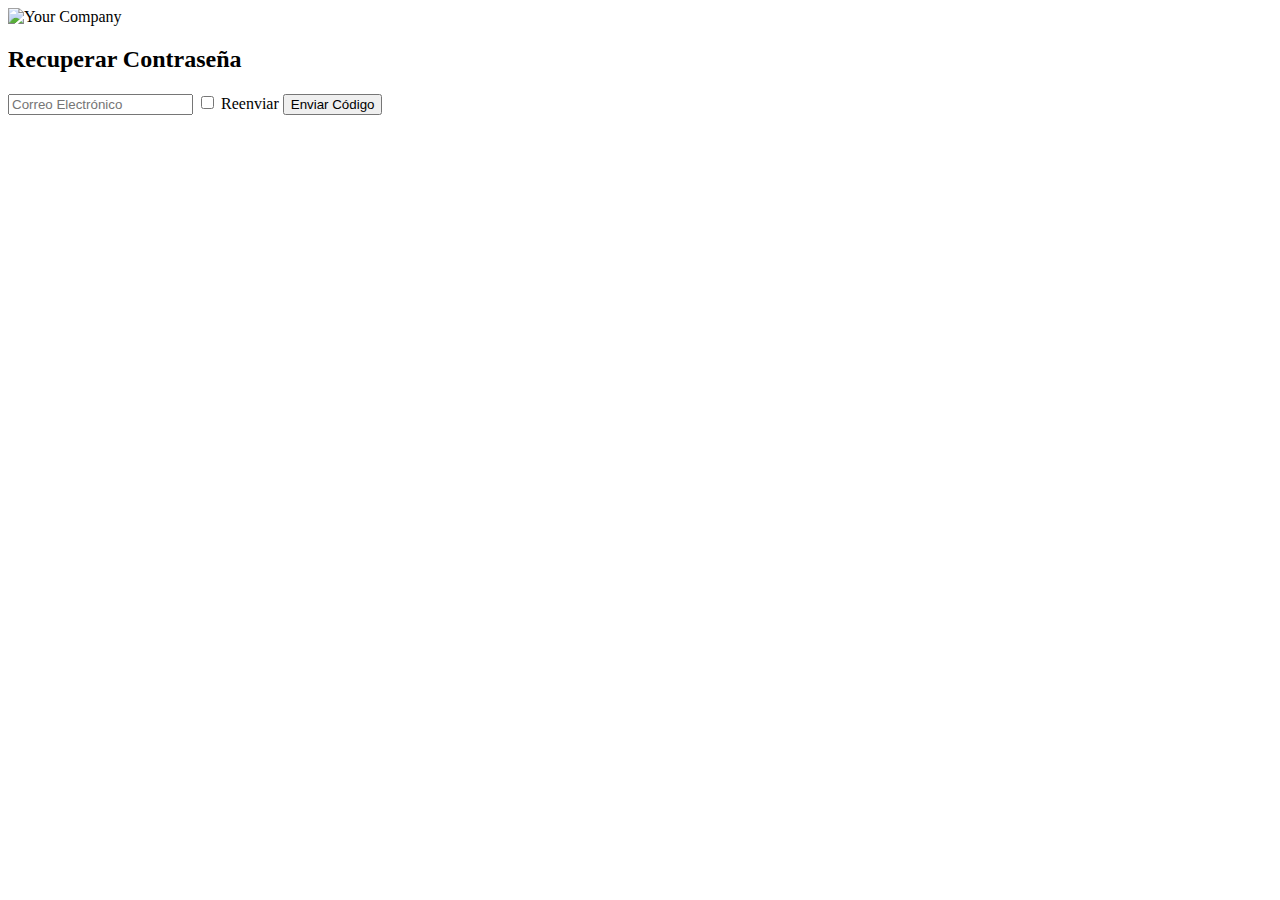
==== recuperar_contraseña.html @ edb2411c "Inicio del front end tienda esquina" ====
<!DOCTYPE html>
<html lang="en">
<head>
    <meta charset="UTF-8">
    <meta name="viewport" content="width=device-width, initial-scale=1.0">
    <link rel="stylesheet" href="index.css">
    <title>Recuperar Contraseña</title>
</head>
<body>
    <div class="contenedor-form">
        <img class="mx-auto h-50 w-auto" src="imgen.svg" alt="Your Company">
        <h2>Recuperar Contraseña</h2>
        <form action="enviar_recuperacion.php" method="POST">
            <input type="email" name="correo_electronico" placeholder="Correo Electrónico" required>
            <label class="reenviar-checkbox">
                <input type="checkbox" name="reenviar">
                <span>Reenviar</span>
            </label>
            <input type="submit" value="Enviar Código">
        </form>
    </div>
</body>
</html>
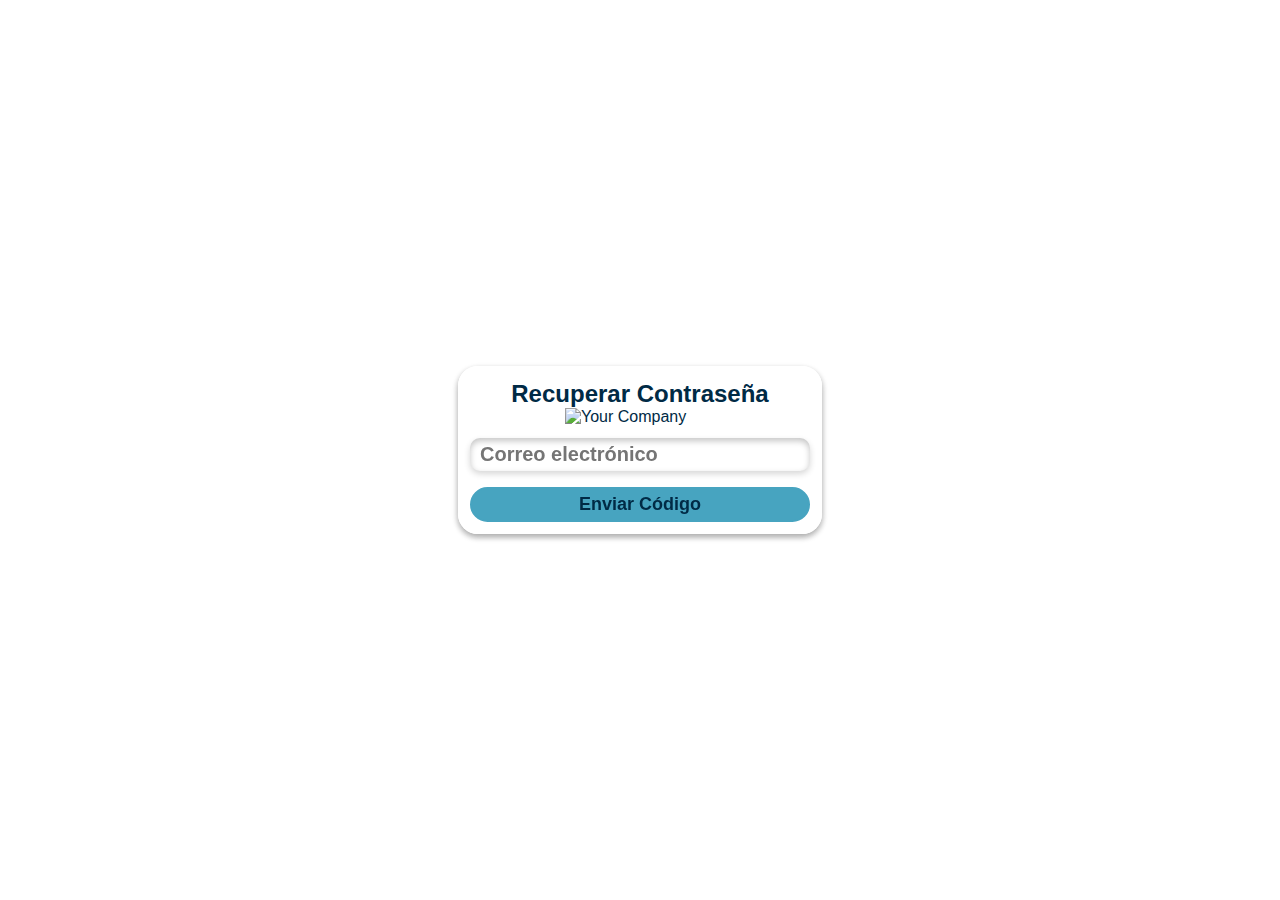
==== commit 9bce185d: "Anvance css v2" ====
--- a/recuperar_contraseña.html
+++ b/recuperar_contraseña.html
@@ -1,23 +1,29 @@
 <!DOCTYPE html>
 <html lang="en">
+
 <head>
     <meta charset="UTF-8">
     <meta name="viewport" content="width=device-width, initial-scale=1.0">
-    <link rel="stylesheet" href="index.css">
+    <link rel="stylesheet" href="css/recuperar-pass.css">
     <title>Recuperar Contraseña</title>
 </head>
+
 <body>
     <div class="contenedor-form">
-        <img class="mx-auto h-50 w-auto" src="imgen.svg" alt="Your Company">
-        <h2>Recuperar Contraseña</h2>
-        <form action="enviar_recuperacion.php" method="POST">
-            <input type="email" name="correo_electronico" placeholder="Correo Electrónico" required>
-            <label class="reenviar-checkbox">
-                <input type="checkbox" name="reenviar">
-                <span>Reenviar</span>
-            </label>
-            <input type="submit" value="Enviar Código">
-        </form>
+        <div class="cont-form">
+            <div class="head-form"> 
+                <h2>Recuperar Contraseña</h2>
+                <img class="style-img" src="https://media-tienda-esquina-6546601.s3.amazonaws.com/logo.svg" alt="Your Company">
+               
+            </div>
+
+            <form action="">
+                <input type="email" name="correo_electronico" placeholder="Correo electrónico" required>
+                <input type="submit" value="Enviar Código">
+            </form>
+        </div>
+        
     </div>
 </body>
+
 </html>--- a/css/recuperar-pass.css
+++ b/css/recuperar-pass.css
@@ -0,0 +1,104 @@
+*{
+  margin: 0;
+  padding: 0;
+}
+:root{
+  --color-1:rgb(71, 164, 192);
+  --color-2: rgb(255, 255, 255);
+  --color-texto-1: rgb(0, 42, 69);
+  --color-texto-2: white;
+  --sombra: rgba(0, 0, 0, 0.16) 0px 3px 6px, rgba(0, 0, 0, 0.23) 0px 3px 6px;
+  --sombra-4: rgba(0, 0, 0, 0.16) 0px 3px 6px, rgba(0, 0, 0, 0.23) 0px 3px 6px inset;
+  --sombra-2: rgba(255, 255, 255, 0.823) 0px 3px 6px, rgba(255, 255, 255, 0.823) 0px 3px 6px;
+  --sombra-3: rgba(50, 50, 93, 0.25) 0px 30px 60px -12px inset, rgba(0, 0, 0, 0.3) 0px 18px 36px -18px inset;
+}
+body{
+    background-image: url("../img/fondo_tenda.svg");
+    background-size: 100%;
+    font-family: Arial, sans-serif, Claibri, verdana;
+}
+.contenedor-form{
+  display: flex;
+  align-items: center;
+  justify-content: center;
+  height: 100vh;
+  
+}
+.cont-form{
+  display: flex;
+  width: 22.5em;
+  flex-direction: column;
+  border: 2px solid var(--color-2);
+  border-radius: 20px;
+  background-color: transparent;
+  backdrop-filter: blur(10px);
+  box-shadow: var(--sombra);
+}
+.head-form{
+  display: flex;
+  align-items: center;
+  border-radius: 17px 17px 0px 0px;
+  padding: 10px 10px 0px 10px;
+  border: 2px solid var(--color-2);
+  flex-direction: column;
+  background-color: var(--color-2);
+  color: var(--color-texto-1);
+}
+.style-img{
+  width: 150px;
+}
+form{
+  display: flex;
+  flex-direction: column;
+  gap: 1em;
+  padding: 10px;
+}
+input[type="email"]{
+  font-size: 20px;
+  font-weight: 600;
+  padding: 5px 5px 5px 10px;
+  border: none;
+  border-radius: 10px;
+  outline: none;
+  color: var(--color-texto-1);
+  box-shadow: var(--sombra-4);
+}
+input[type="submit"]{
+  border-radius: 20px;
+  display: flex;
+  font-size: 18px;
+  font-weight: 600;
+  padding: 5px;
+  background-color: var(--color-1);
+  outline: none;
+  color: var(--color-texto-1);
+  border: 2px solid var(--color-1);
+  cursor: pointer;
+  transition: .5s ease;
+}
+input[type="submit"]:hover{
+  transform: translatey(-10%);
+  border: 2px solid var(--color-texto-1);
+  background-color: var(--color-2);
+  box-shadow: var(--sombra-2);
+}
+
+.reenviar-checkbox{
+  display: flex;
+  gap: .5em;
+  align-items: center;
+
+}
+input[type="checkbox"]{
+  border: none;
+  outline: none;
+  background-color: red;
+  transform: scale(1.4);
+  margin-left: 10px;
+}
+
+span{
+  font-size: 20px;
+  font-weight: 600;
+  color: var(--color-texto-1);
+}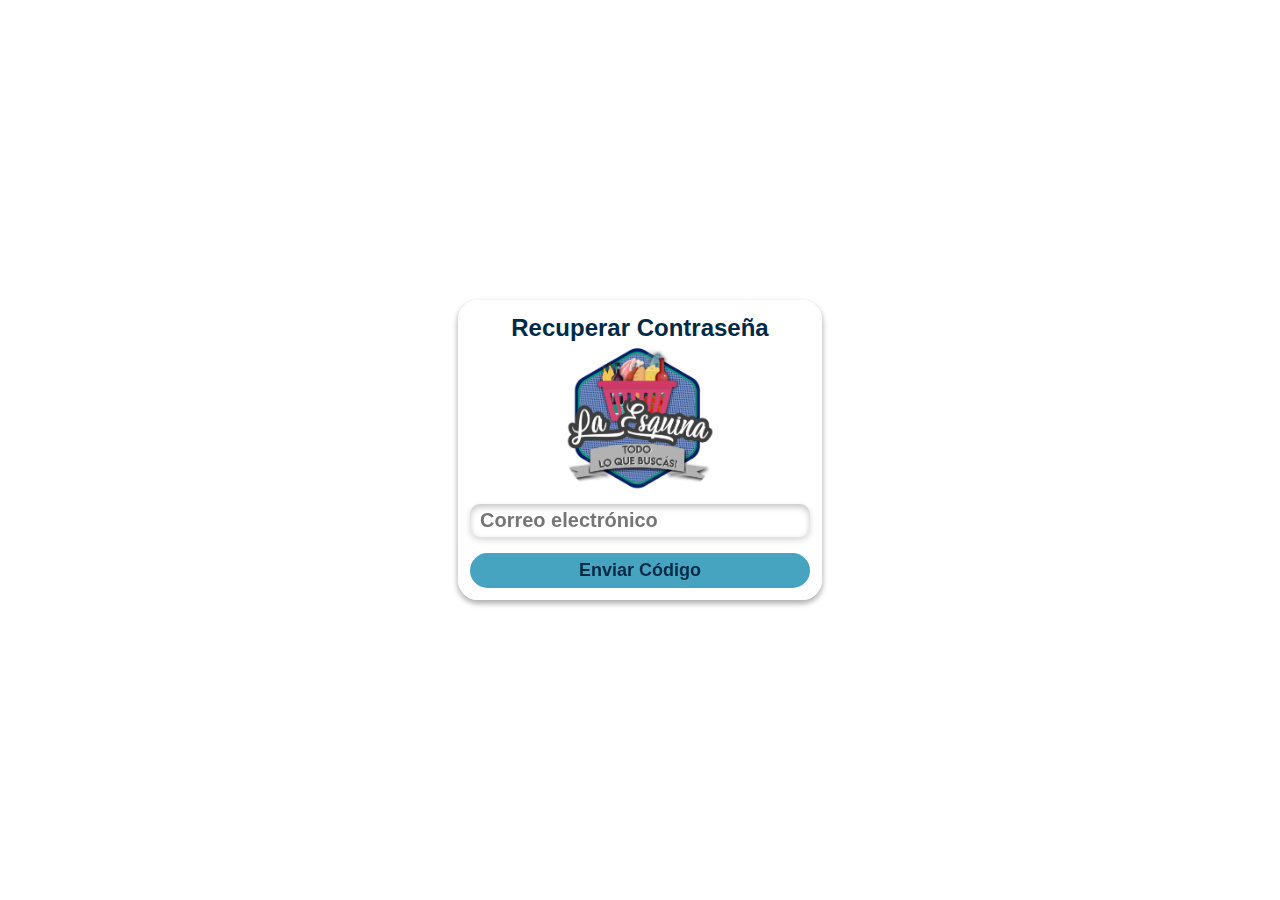
==== commit eaaf86d3: "Integración de funcionalidad registra y loguear usuario" ====
--- a/recuperar_contraseña.html
+++ b/recuperar_contraseña.html
@@ -13,7 +13,7 @@
         <div class="cont-form">
             <div class="head-form"> 
                 <h2>Recuperar Contraseña</h2>
-                <img class="style-img" src="https://media-tienda-esquina-6546601.s3.amazonaws.com/logo.svg" alt="Your Company">
+                <img class="style-img" src="img/logo.png" alt="Your Company">
                
             </div>
 
@@ -24,6 +24,6 @@
         </div>
         
     </div>
+    <script src="js/Tunel.js"></script>
 </body>
-
 </html>--- a/css/recuperar-pass.css
+++ b/css/recuperar-pass.css
@@ -13,7 +13,7 @@
   --sombra-3: rgba(50, 50, 93, 0.25) 0px 30px 60px -12px inset, rgba(0, 0, 0, 0.3) 0px 18px 36px -18px inset;
 }
 body{
-    background-image: url("../img/fondo_tenda.svg");
+    background-image: url("../img/fondo_interfaz.png");
     background-size: 100%;
     font-family: Arial, sans-serif, Claibri, verdana;
 }
